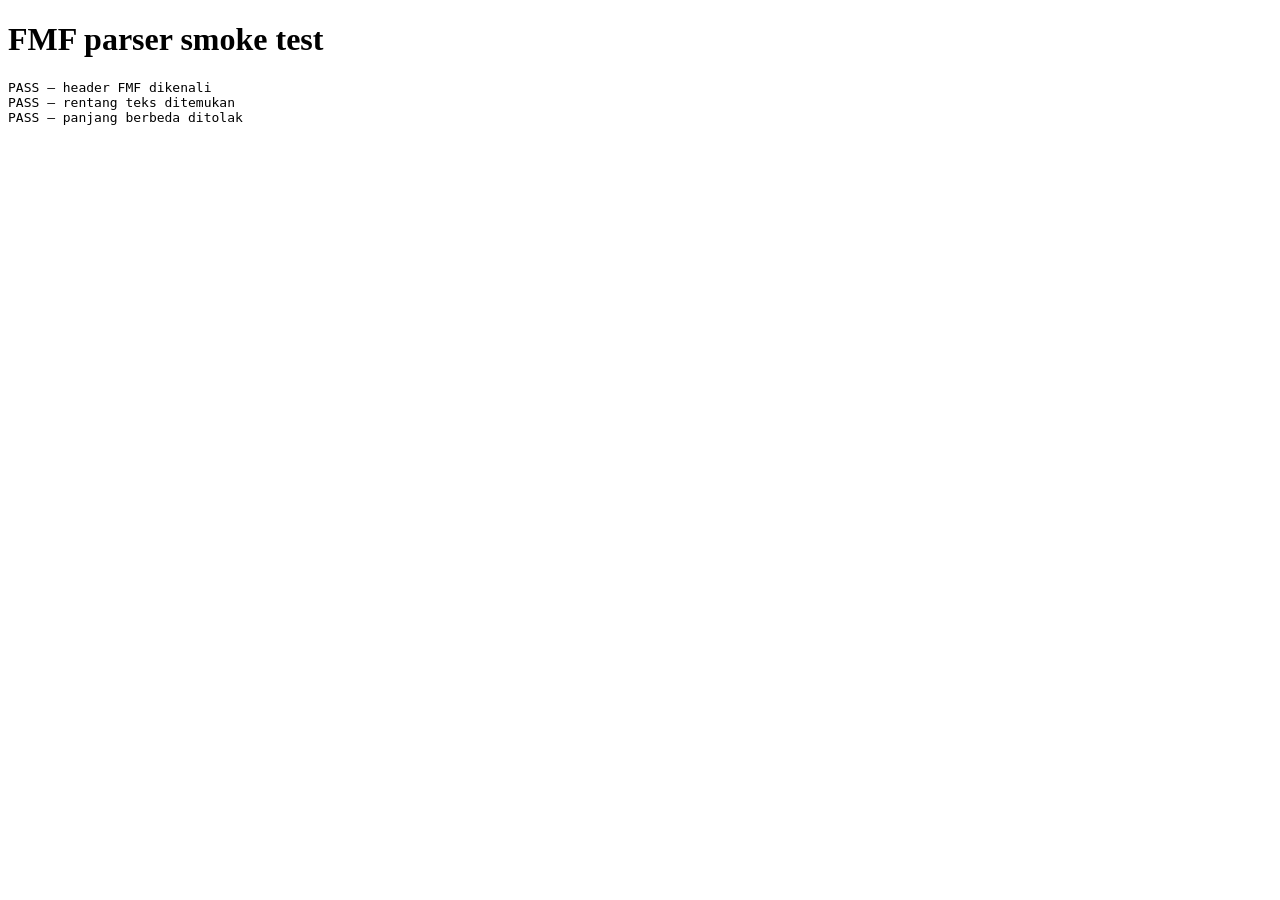
==== tests/parser-smoke.html @ c1e9ed75 "Add files via upload" ====
<!doctype html><html lang="id"><meta charset="utf-8"><title>FMF Parser Smoke Test</title><body><h1>FMF parser smoke test</h1><pre id="result">Menjalankan…</pre><script src="../src/fmf-parser.js"></script><script>
const out=[];function check(name,ok){out.push((ok?'PASS':'FAIL')+' — '+name)}
const xml=new TextEncoder().encode('<record><string id="name" value="Test Club"/></record>');const bytes=new Uint8Array(26+xml.length);bytes.set([2,1,102,109,102,46]);bytes.set(xml,26);const scan=FMFParser.scan(bytes);check('header FMF dikenali',scan.header===26);check('rentang teks ditemukan',scan.resources.some(r=>r.type==='xml'));
const old=new TextEncoder().encode('abc');try{FMFParser.encodeSameLength('abcd',old);check('panjang berbeda ditolak',false)}catch(e){check('panjang berbeda ditolak',true)}
document.getElementById('result').textContent=out.join('\n');if(out.some(x=>x.startsWith('FAIL')))document.title='FAIL — FMF Parser';
</script></body></html>
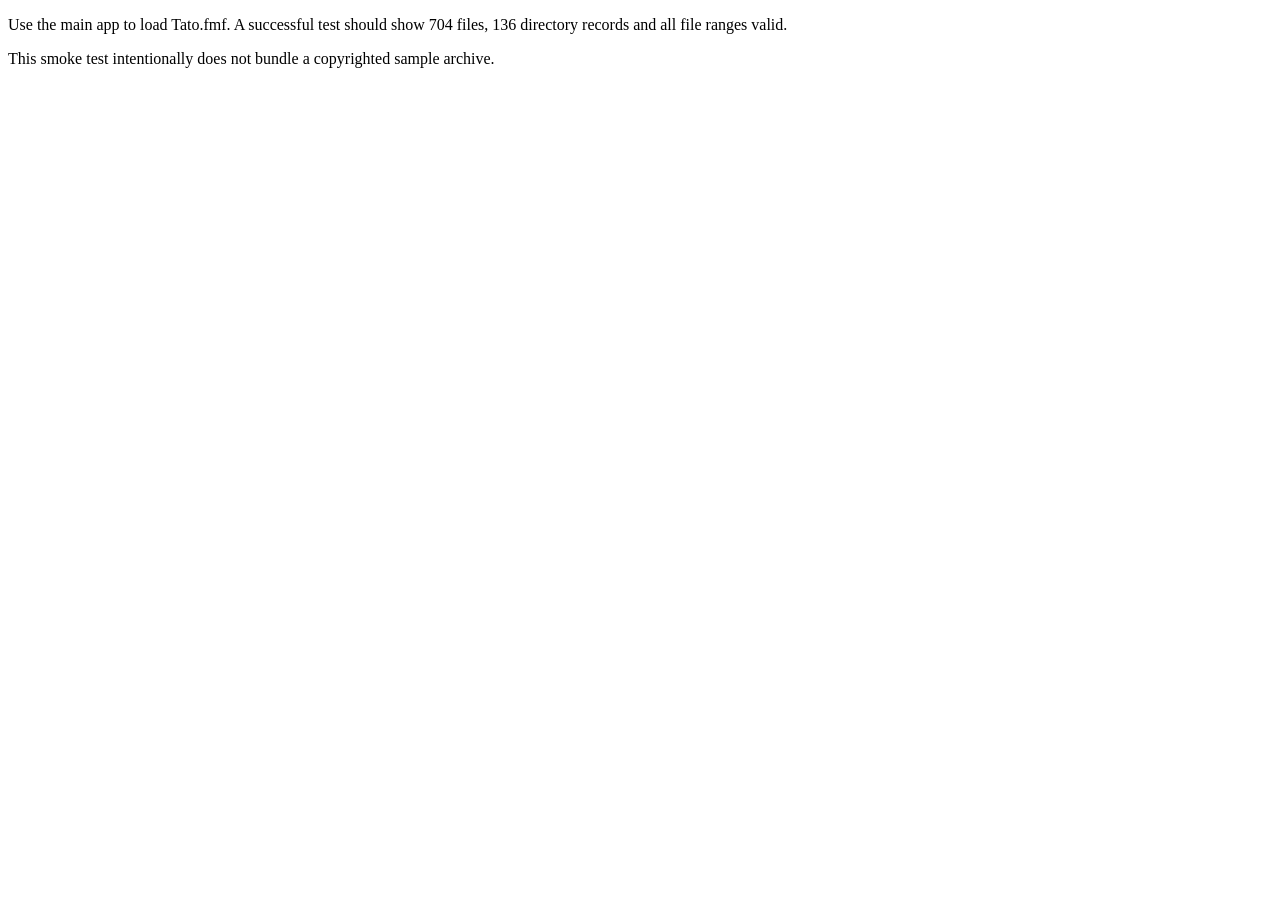
==== commit 321c3d45: "Add files via upload" ====
--- a/tests/parser-smoke.html
+++ b/tests/parser-smoke.html
@@ -1,6 +1 @@
-<!doctype html><html lang="id"><meta charset="utf-8"><title>FMF Parser Smoke Test</title><body><h1>FMF parser smoke test</h1><pre id="result">Menjalankan…</pre><script src="../src/fmf-parser.js"></script><script>
-const out=[];function check(name,ok){out.push((ok?'PASS':'FAIL')+' — '+name)}
-const xml=new TextEncoder().encode('<record><string id="name" value="Test Club"/></record>');const bytes=new Uint8Array(26+xml.length);bytes.set([2,1,102,109,102,46]);bytes.set(xml,26);const scan=FMFParser.scan(bytes);check('header FMF dikenali',scan.header===26);check('rentang teks ditemukan',scan.resources.some(r=>r.type==='xml'));
-const old=new TextEncoder().encode('abc');try{FMFParser.encodeSameLength('abcd',old);check('panjang berbeda ditolak',false)}catch(e){check('panjang berbeda ditolak',true)}
-document.getElementById('result').textContent=out.join('\n');if(out.some(x=>x.startsWith('FAIL')))document.title='FAIL — FMF Parser';
-</script></body></html>
+<!doctype html><meta charset="utf-8"><title>FMF parser smoke test</title><p>Use the main app to load Tato.fmf. A successful test should show 704 files, 136 directory records and all file ranges valid.</p><p>This smoke test intentionally does not bundle a copyrighted sample archive.</p>
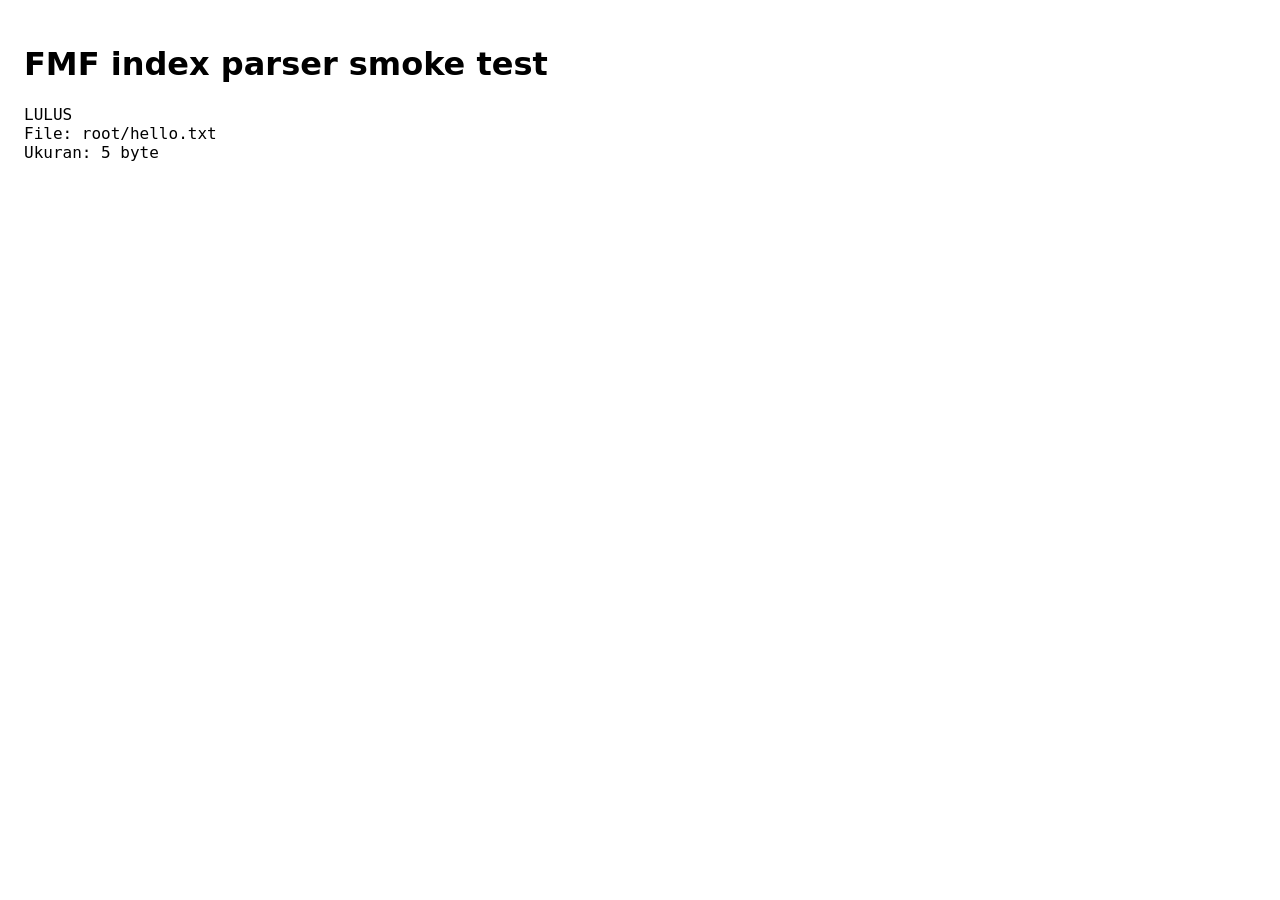
==== commit fd9c37cb: "Add files via upload" ====
--- a/tests/parser-smoke.html
+++ b/tests/parser-smoke.html
@@ -1 +1,13 @@
-<!doctype html><meta charset="utf-8"><title>FMF parser smoke test</title><p>Use the main app to load Tato.fmf. A successful test should show 704 files, 136 directory records and all file ranges valid.</p><p>This smoke test intentionally does not bundle a copyrighted sample archive.</p>
+<!doctype html><html lang="id"><meta charset="utf-8"><meta name="viewport" content="width=device-width,initial-scale=1"><title>FMF parser smoke test</title><body style="font:16px system-ui;padding:1rem"><h1>FMF index parser smoke test</h1><pre id="out">Menjalankan…</pre><script type="module">
+import { parseIndex } from '../src/fmf-parser.js';
+const out=document.querySelector('#out');
+function u32(n){return [n&255,(n>>>8)&255,(n>>>16)&255,(n>>>24)&255]}
+function u64(n){let x=BigInt(n),a=[];for(let i=0;i<8;i++){a.push(Number(x&255n));x>>=8n}return a}
+function str(s){const b=[...new TextEncoder().encode(s)];return [...u32(b.length),...b]}
+const bytes=new Uint8Array([
+  ...str('root'), ...u32(1), ...str('hello'), ...str('.txt'),
+  ...u64(0), ...u64(5), ...u64(5), ...u64(0), ...u64(0), ...u32(0)
+]);
+try { const r=parseIndex(bytes,5); if(r.files.length!==1||r.files[0].path!=='root/hello.txt'||!r.files[0].boundsOK)throw new Error('Nilai hasil tidak sesuai'); out.textContent='LULUS\nFile: '+r.files[0].path+'\nUkuran: '+r.files[0].storedSize+' byte'; }
+catch(e){out.textContent='GAGAL\n'+e.stack;}
+</script></body></html>
